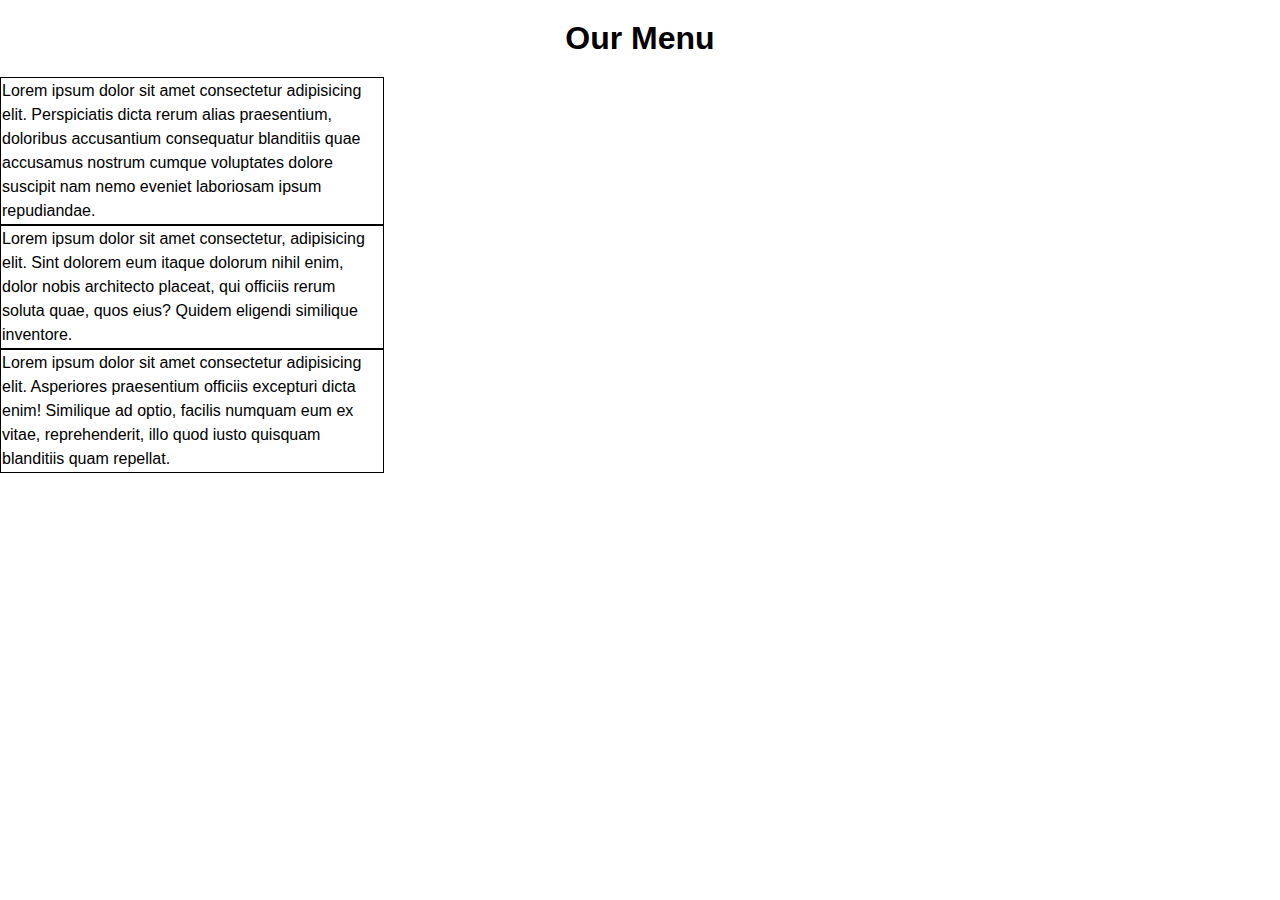
==== index.html @ f1f4476b "first commit" ====
<!DOCTYPE html>
<html lang="en">
  <head>
    <meta charset="UTF-8" />
    <meta name="viewport" content="width=device-width, initial-scale=1.0" />
    <title>Document</title>
    <link rel="stylesheet" href="styles.css" />
  </head>
  <body></body>
  <h1>Our Menu</h1>
  <div class="container-fluid">
    <section class="top-section">
      <p>
        Lorem ipsum dolor sit amet consectetur adipisicing elit. Perspiciatis
        dicta rerum alias praesentium, doloribus accusantium consequatur
        blanditiis quae accusamus nostrum cumque voluptates dolore suscipit nam
        nemo eveniet laboriosam ipsum repudiandae.
      </p>
    </section>
    <section class="middle-section">
      <p>
        Lorem ipsum dolor sit amet consectetur, adipisicing elit. Sint dolorem
        eum itaque dolorum nihil enim, dolor nobis architecto placeat, qui
        officiis rerum soluta quae, quos eius? Quidem eligendi similique
        inventore.
      </p>
    </section>
    <section class="bottom-section">
      <p>
        Lorem ipsum dolor sit amet consectetur adipisicing elit. Asperiores
        praesentium officiis excepturi dicta enim! Similique ad optio, facilis
        numquam eum ex vitae, reprehenderit, illo quod iusto quisquam blanditiis
        quam repellat.
      </p>
    </section>
  </div>
</html>
---- styles.css ----
* {
  margin: 0;
  box-sizing: border-box;
  font-family: Arial, Helvetica, sans-serif;
}

/* body {
  background-color: cornflowerblue;
  border: 5px black;
} */

h1 {
  padding: 20px;

  text-align: center;
}

p {
  line-height: 1.5rem;
  font-size: 1rem;
  border: black 1px solid;
  padding: 1px;
  width: 30%;
  /* position: relative;
  float: left; */
}
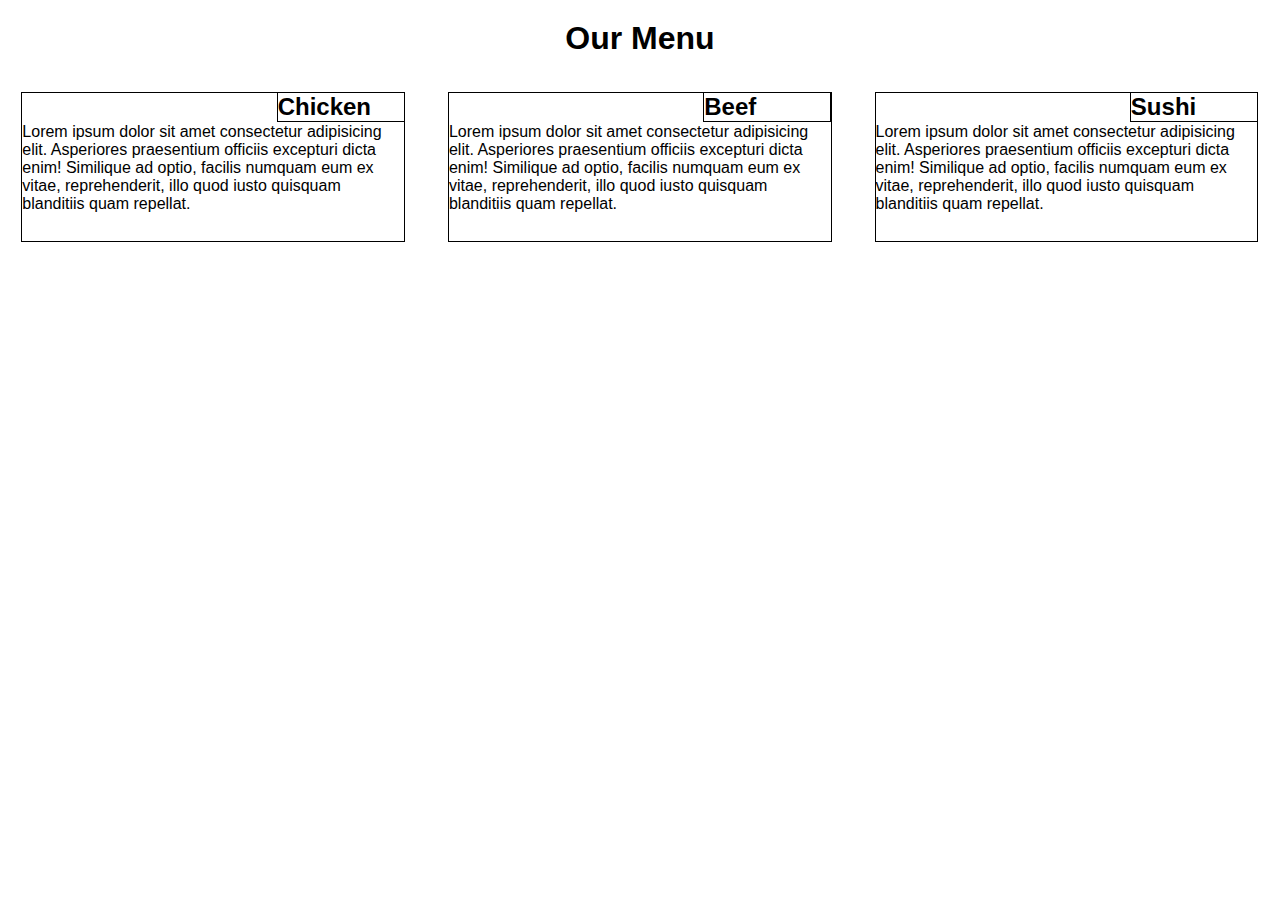
==== commit 3039afed: "second draft" ====
--- a/index.html
+++ b/index.html
@@ -8,30 +8,33 @@
   </head>
   <body></body>
   <h1>Our Menu</h1>
-  <div class="container-fluid">
-    <section class="top-section">
-      <p>
-        Lorem ipsum dolor sit amet consectetur adipisicing elit. Perspiciatis
-        dicta rerum alias praesentium, doloribus accusantium consequatur
-        blanditiis quae accusamus nostrum cumque voluptates dolore suscipit nam
-        nemo eveniet laboriosam ipsum repudiandae.
-      </p>
-    </section>
-    <section class="middle-section">
-      <p>
-        Lorem ipsum dolor sit amet consectetur, adipisicing elit. Sint dolorem
-        eum itaque dolorum nihil enim, dolor nobis architecto placeat, qui
-        officiis rerum soluta quae, quos eius? Quidem eligendi similique
-        inventore.
-      </p>
-    </section>
-    <section class="bottom-section">
+  <div class="row">
+    <div class="first-section col-lg-4 col-md-6">
+      <h2>Chicken</h2>
       <p>
         Lorem ipsum dolor sit amet consectetur adipisicing elit. Asperiores
         praesentium officiis excepturi dicta enim! Similique ad optio, facilis
         numquam eum ex vitae, reprehenderit, illo quod iusto quisquam blanditiis
         quam repellat.
       </p>
-    </section>
+    </div>
+    <div class="second-section col-lg-4 col-md-6">
+      <h2>Beef</h2>
+      <p>
+        Lorem ipsum dolor sit amet consectetur adipisicing elit. Asperiores
+        praesentium officiis excepturi dicta enim! Similique ad optio, facilis
+        numquam eum ex vitae, reprehenderit, illo quod iusto quisquam blanditiis
+        quam repellat.
+      </p>
+    </div>
+    <div class="third-section col-lg-4 col-md-12">
+      <h2 id="sushi">Sushi</h2>
+      <p>
+        Lorem ipsum dolor sit amet consectetur adipisicing elit. Asperiores
+        praesentium officiis excepturi dicta enim! Similique ad optio, facilis
+        numquam eum ex vitae, reprehenderit, illo quod iusto quisquam blanditiis
+        quam repellat.
+      </p>
+    </div>
   </div>
 </html>
--- a/styles.css
+++ b/styles.css
@@ -11,18 +11,207 @@
 
 h1 {
   padding: 20px;
-
+  margin-bottom: 15px;
   text-align: center;
 }
 
 p {
-  line-height: 1.5rem;
-  font-size: 1rem;
   border: black 1px solid;
-  padding: 1px;
+  padding-top: 30px;
+  width: 90%;
+  height: 150px;
+  margin: auto;
+
+  /* position: absolute;
+  right: 20px;
+  top: 20px; */
+  /* position: relative;
+  top: 10px; */
+}
+h2 {
+  position: absolute;
+  border: 1px solid black;
   width: 30%;
-  /* position: relative;
-  float: left; */
-}
-
-
+  right: 22px;
+  top: 0px;
+}
+
+.row {
+  width: 100%;
+}
+
+.first-section {
+  position: relative;
+}
+.second-section {
+  position: relative;
+}
+.third-section {
+  position: relative;
+}
+
+#sushi h2 {
+  background-color: blue;
+}
+
+@media (min-width: 992px) {
+  .col-lg-1,
+  .col-lg-2,
+  .col-lg-3,
+  .col-lg-4,
+  .col-lg-5,
+  .col-lg-6,
+  .col-lg-7,
+  .col-lg-8,
+  .col-lg-9,
+  .col-lg-10,
+  .col-lg-11,
+  .col-lg-12 {
+    float: left;
+    /* border: 1px solid black; */
+  }
+  .col-lg-1 {
+    width: 8.33%;
+  }
+  .col-lg-2 {
+    width: 16.66%;
+  }
+  .col-lg-3 {
+    width: 25%;
+  }
+  .col-lg-4 {
+    width: 33.33%;
+  }
+  .col-lg-5 {
+    width: 41.16%;
+  }
+  .col-lg-6 {
+    width: 50%;
+  }
+  .col-lg-7 {
+    width: 58.33%;
+  }
+  .col-lg-8 {
+    width: 66.66;
+  }
+  .col-lg-9 {
+    width: 74.99%;
+  }
+  .col-lg-10 {
+    width: 83.33%;
+  }
+  .col-lg-11 {
+    width: 91.66%;
+  }
+  .col-lg-12 {
+    width: 100%;
+  }
+}
+
+@media (min-width: 768px) and (max-width: 991px) {
+  .col-md-1,
+  .col-md-2,
+  .col-md-3,
+  .col-md-4,
+  .col-md-5,
+  .col-md-6,
+  .col-md-7,
+  .col-md-8,
+  .col-md-9,
+  .col-md-10,
+  .col-md-11,
+  .col-md-12 {
+    float: left;
+    border: 1px solid green;
+  }
+  .col-md-1 {
+    width: 8.33%;
+  }
+  .col-md-2 {
+    width: 16.66%;
+  }
+  .col-md-3 {
+    width: 25%;
+  }
+  .col-md-4 {
+    width: 33.33%;
+  }
+  .col-md-5 {
+    width: 41.16%;
+  }
+  .col-md-6 {
+    width: 50%;
+  }
+  .col-md-7 {
+    width: 58.33%;
+  }
+  .col-md-8 {
+    width: 66.66;
+  }
+  .col-md-9 {
+    width: 74.99%;
+  }
+  .col-md-10 {
+    width: 83.33%;
+  }
+  .col-md-11 {
+    width: 91.66%;
+  }
+  .col-md-12 {
+    width: 100%;
+  }
+}
+
+@media (max-width: 767px) {
+  .col-s-1,
+  .col-s-2,
+  .col-s-3,
+  .col-s-4,
+  .col-s-5,
+  .col-s-6,
+  .col-s-7,
+  .col-s-8,
+  .col-s-9,
+  .col-s-10,
+  .col-s-11,
+  .col-s-12 {
+    float: left;
+    border: 1px solid green;
+  }
+  .col-s-1 {
+    width: 8.33%;
+  }
+  .col-s-2 {
+    width: 16.66%;
+  }
+  .col-s-3 {
+    width: 25%;
+  }
+  .col-s-4 {
+    width: 33.33%;
+  }
+  .col-s-5 {
+    width: 41.16%;
+  }
+  .col-s-6 {
+    width: 50%;
+  }
+  .col-s-7 {
+    width: 58.33%;
+  }
+  .col-s-8 {
+    width: 66.66;
+  }
+  .col-s-9 {
+    width: 74.99%;
+  }
+  .col-s-10 {
+    width: 83.33%;
+  }
+  .col-s-11 {
+    width: 91.66%;
+  }
+  .col-s-12 {
+    width: 100%;
+  }
+}
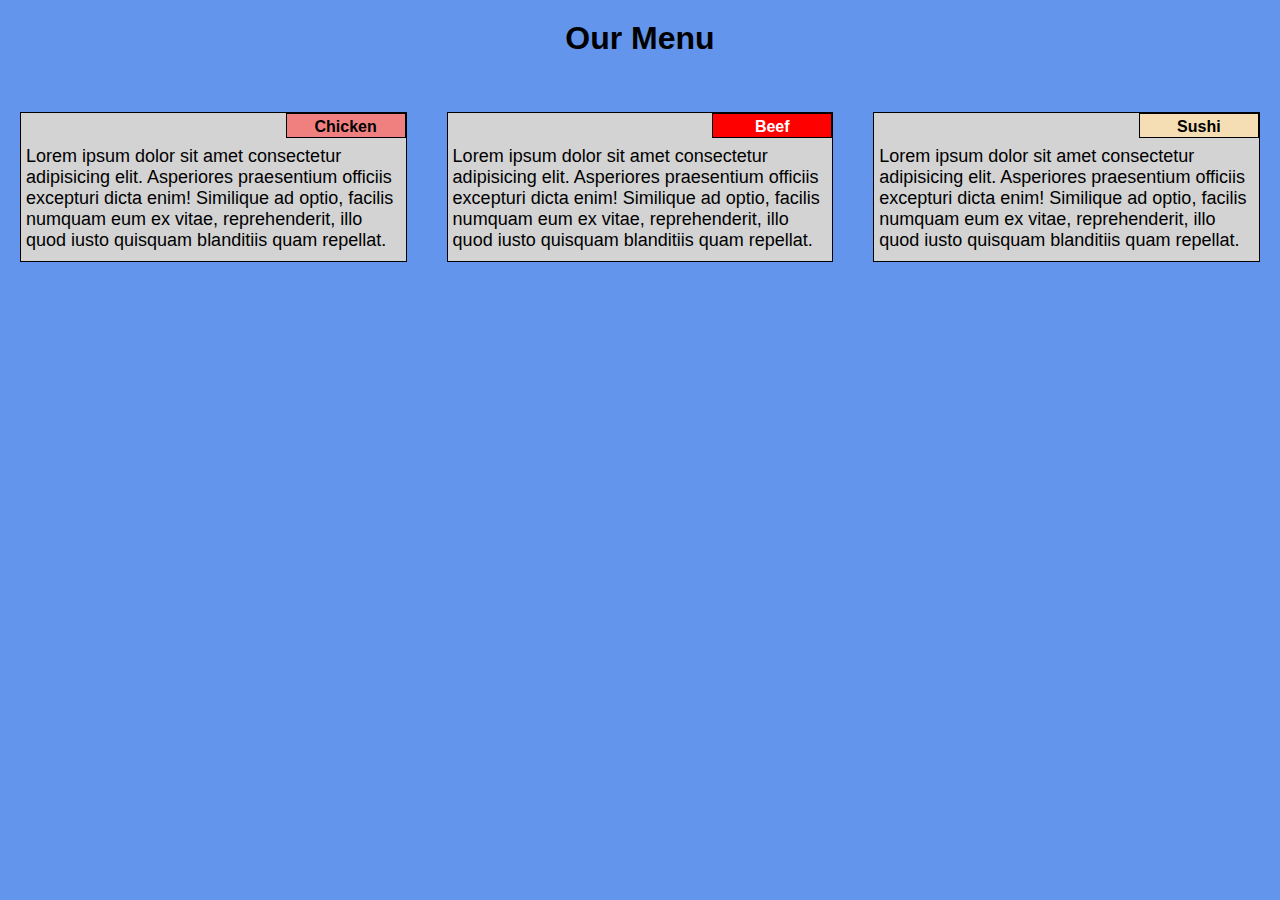
==== commit 1d805588: "third commit" ====
--- a/index.html
+++ b/index.html
@@ -9,32 +9,40 @@
   <body></body>
   <h1>Our Menu</h1>
   <div class="row">
-    <div class="first-section col-lg-4 col-md-6">
-      <h2>Chicken</h2>
-      <p>
-        Lorem ipsum dolor sit amet consectetur adipisicing elit. Asperiores
-        praesentium officiis excepturi dicta enim! Similique ad optio, facilis
-        numquam eum ex vitae, reprehenderit, illo quod iusto quisquam blanditiis
-        quam repellat.
-      </p>
+    <div class="container col-lg-4 col-md-6">
+      <section>
+        <span id="Headline1">Chicken</span> <br />
+
+        <p>
+          Lorem ipsum dolor sit amet consectetur adipisicing elit. Asperiores
+          praesentium officiis excepturi dicta enim! Similique ad optio, facilis
+          numquam eum ex vitae, reprehenderit, illo quod iusto quisquam
+          blanditiis quam repellat.
+        </p>
+      </section>
     </div>
-    <div class="second-section col-lg-4 col-md-6">
-      <h2>Beef</h2>
-      <p>
-        Lorem ipsum dolor sit amet consectetur adipisicing elit. Asperiores
-        praesentium officiis excepturi dicta enim! Similique ad optio, facilis
-        numquam eum ex vitae, reprehenderit, illo quod iusto quisquam blanditiis
-        quam repellat.
-      </p>
+    <div class="container col-lg-4 col-md-6">
+      <section>
+        <span id="Headline2">Beef</span> <br />
+
+        <p>
+          Lorem ipsum dolor sit amet consectetur adipisicing elit. Asperiores
+          praesentium officiis excepturi dicta enim! Similique ad optio, facilis
+          numquam eum ex vitae, reprehenderit, illo quod iusto quisquam
+          blanditiis quam repellat.
+        </p>
+      </section>
     </div>
-    <div class="third-section col-lg-4 col-md-12">
-      <h2 id="sushi">Sushi</h2>
-      <p>
-        Lorem ipsum dolor sit amet consectetur adipisicing elit. Asperiores
-        praesentium officiis excepturi dicta enim! Similique ad optio, facilis
-        numquam eum ex vitae, reprehenderit, illo quod iusto quisquam blanditiis
-        quam repellat.
-      </p>
+    <div class="container col-lg-4 col-md-12">
+      <section>
+        <span id="Headline3">Sushi</span> <br />
+        <p>
+          Lorem ipsum dolor sit amet consectetur adipisicing elit. Asperiores
+          praesentium officiis excepturi dicta enim! Similique ad optio, facilis
+          numquam eum ex vitae, reprehenderit, illo quod iusto quisquam
+          blanditiis quam repellat.
+        </p>
+      </section>
     </div>
   </div>
 </html>
--- a/styles.css
+++ b/styles.css
@@ -4,10 +4,10 @@
   font-family: Arial, Helvetica, sans-serif;
 }
 
-/* body {
+body {
   background-color: cornflowerblue;
   border: 5px black;
-} */
+}
 
 h1 {
   padding: 20px;
@@ -15,32 +15,80 @@
   text-align: center;
 }
 
+.container {
+  border: 0px;
+  margin-left: auto;
+  margin-right: auto;
+  margin-top: auto;
+  margin-bottom: auto;
+  padding: 20px;
+}
+
+.class {
+  overflow: auto;
+}
+
 p {
-  border: black 1px solid;
-  padding-top: 30px;
-  width: 90%;
+  font-size: 18px;
+  position: absolute;
+  bottom: 10px;
+}
+
+span {
+  font-size: 16px;
+  width: 120px;
+  height: 25px;
+  text-align: center;
+  float: right;
+  top: 0;
+  right: 0;
+  position: absolute;
+}
+
+Section {
+  background-color: lightgrey;
+  border: 1.5px solid black;
+  width: 100%;
   height: 150px;
-  margin: auto;
-
-  /* position: absolute;
-  right: 20px;
-  top: 20px; */
-  /* position: relative;
-  top: 10px; */
-}
-h2 {
-  position: absolute;
+
+  font-family: sans-serif;
+  padding: 15px 5px 0px 5px;
+  position: relative;
+  overflow: auto;
+}
+
+#Headline1 {
+  background-color: lightcoral;
+  color: solid black;
+  font-family: sans-serif;
+  font-weight: bold;
   border: 1px solid black;
-  width: 30%;
-  right: 22px;
-  top: 0px;
+  padding: 4px 20px 4px 20px;
+}
+
+#Headline2 {
+  background-color: red;
+  color: white;
+  font-family: sans-serif;
+  font-weight: bold;
+  border: 1px solid black;
+  padding: 4px 20px 4px 20px;
+}
+
+#Headline3 {
+  background-color: wheat;
+  color: black;
+  font-family: sans-serif;
+  font-weight: bold;
+  border: 1px solid black;
+  padding: 4px 20px 4px 20px;
 }
 
 .row {
   width: 100%;
 }
 
-.first-section {
+/* .first-section {
   position: relative;
 }
 .second-section {
@@ -48,11 +96,11 @@
 }
 .third-section {
   position: relative;
-}
-
+} */
+/* 
 #sushi h2 {
   background-color: blue;
-}
+} */
 
 @media (min-width: 992px) {
   .col-lg-1,
